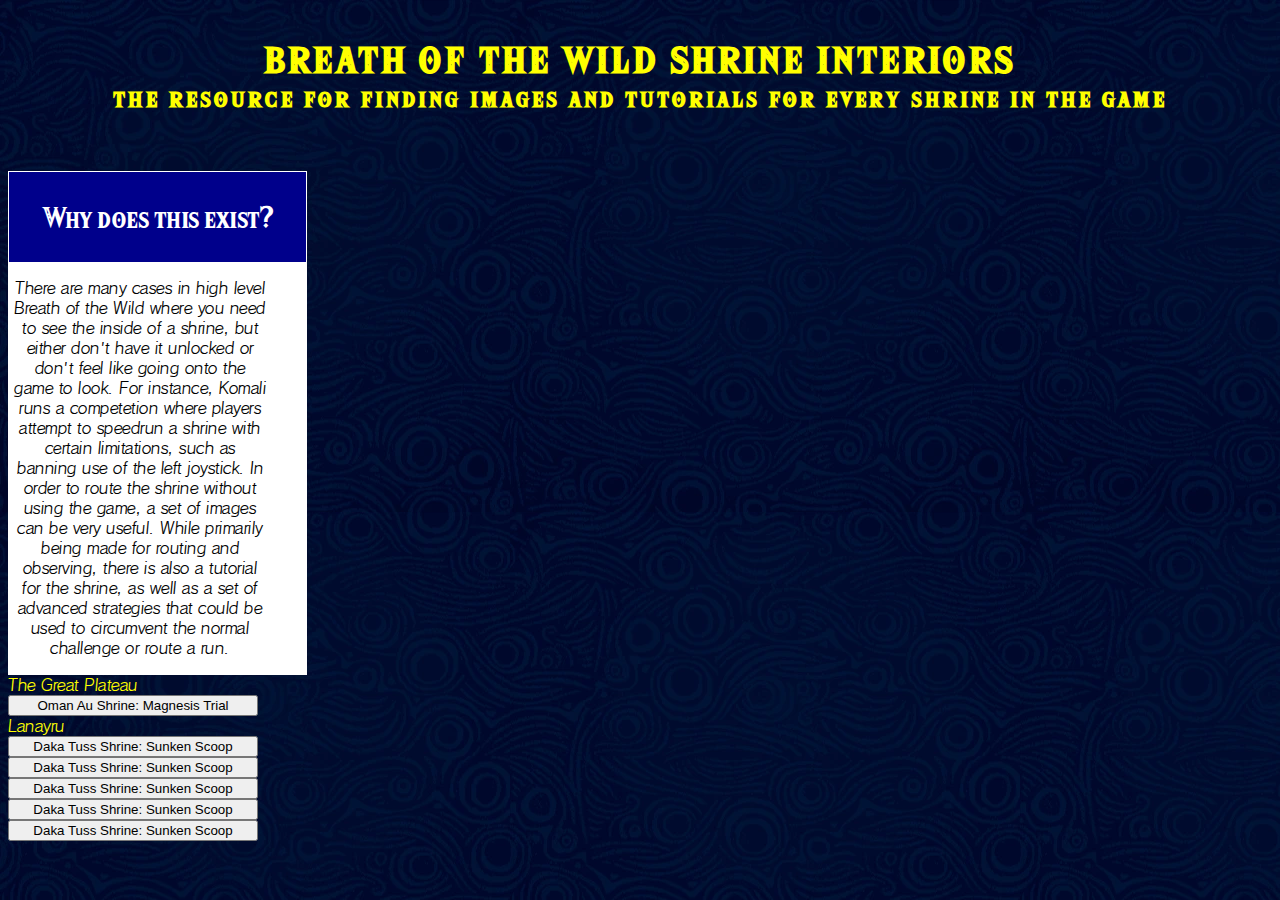
==== ShrineTutorials/index.html @ 680076b7 "Add files via upload" ====
﻿<!DOCTYPE html>

<html lang="en" xmlns="http://www.w3.org/1999/xhtml">
<head>
    <meta charset="utf-8" />
    <title>Breath of Wild Shrine Interiors</title>
    <link href="Formatting.css" rel="stylesheet">
</head>
<body>
    <h1>BREATH OF THE WILD SHRINE INTERIORS</h1>
    <h2>the resource for finding images and tutorials for every shrine in the game</h2>

    <section class="WhyExistance">
        <div class="WhyExistanceTitle">Why does this exist?</div>
        <p class="WhyExistanceText">There are many cases in high level Breath of the Wild where you need to see the inside of a shrine, but either don't have it unlocked or don't feel like going onto the game to look. For instance, Komali runs a competetion where players attempt to speedrun a shrine with certain limitations, such as banning use of the left joystick. In order to route the shrine without using the game, a set of images can be very useful. While primarily being made for routing and observing, there is also a tutorial for the shrine, as well as a set of advanced strategies that could be used to circumvent the normal challenge or route a run.</p>
    </section>

    <section class="GreatPlateau">
        <div class="PlateauHeader">The Great Plateau</div>
        <button onclick="window.location.href = 'ShrinePages/GreatPlateau/OmanAu';">Oman Au Shrine: Magnesis Trial</button>
    </section>

    <section class="Lanayru">
        <div class="LanayruHeader">Lanayru</div>
        <button onclick="window.location.href = 'ShrinePages/Lanayru/DakaTuss';">Daka Tuss Shrine: Sunken Scoop</button>
        <button onclick="window.location.href = 'ShrinePages/Lanayru/DakaTuss';">Daka Tuss Shrine: Sunken Scoop</button>
        <button onclick="window.location.href = 'ShrinePages/Lanayru/DakaTuss';">Daka Tuss Shrine: Sunken Scoop</button>
        <button onclick="window.location.href = 'ShrinePages/Lanayru/DakaTuss';">Daka Tuss Shrine: Sunken Scoop</button>
        <button onclick="window.location.href = 'ShrinePages/Lanayru/DakaTuss';">Daka Tuss Shrine: Sunken Scoop</button>
    </section>
</body>
</html>
---- ShrineTutorials/Formatting.css ----
@font-face {
    font-family: 'hyliaSerif';
    src: url('Fonts/HyliaSerif/hyliaserifbeta-regular.woff2') format('woff2'), url('Fonts/HyliaSerif/hyliaserifbeta-regular.woff') format('woff');
    font-weight: normal;
    font-style: normal;
}

@font-face {
    font-family: 'calamitySans';
    src: url('Fonts/CalamitySans/calamity-regular-webfont.woff2') format('woff2'), url('Fonts/CalamitySans/calamity-regular-webfont.woff') format('woff');
    font-weight: normal;
    font-style: normal;
}


body {
    background-image: url('Images/ObjectMapBackground.png');
    font-family: calamitySans;
    letter-spacing: -0.5px;
    color: yellow;
    text-align: center;
    margin-bottom: 3px;
    margin-top: 3px;


}

h1 {
    font-family: 'hyliaSerif';
    color: yellow;
    text-align: center;
    margin-bottom: 3px;
    margin-top: 40px;
    letter-spacing: 3px;
    display: block;
}

h2 {
    font-family: 'hyliaSerif';
    margin-bottom: 3px;
    margin-top: 3px;
    letter-spacing: 3px;
    display: block;
}

.WhyExistance {
    color: black;
    text-align: left;
    margin-top: 60px;
    margin-left: 0px;
    padding: 1px;
    background-color: white;
    width: 297px;
    display: flex;
    flex-direction: column;
}

.WhyExistanceTitle {
    font-family: 'hyliaSerif';
    background-color: darkblue;
    color: white;
    padding-top: 30px;
    padding-bottom: 30px;
    font-size: 25px;
    text-align: center;

}

.WhyExistanceText {
    padding-left: 5px;
    padding-right: 40px;
    text-align: center;
}

.GreatPlateau {
    margin: 0;
    flex-direction: row;
    width: 250px;
    text-align: left;
    position: relative;
    display: flex;
    flex-direction: column;
}

.Lanayru {
    margin: 0;
    flex-direction: row;
    width: 250px;
    text-align: left;
    position: relative;
    display: flex;
    flex-direction: column;
}
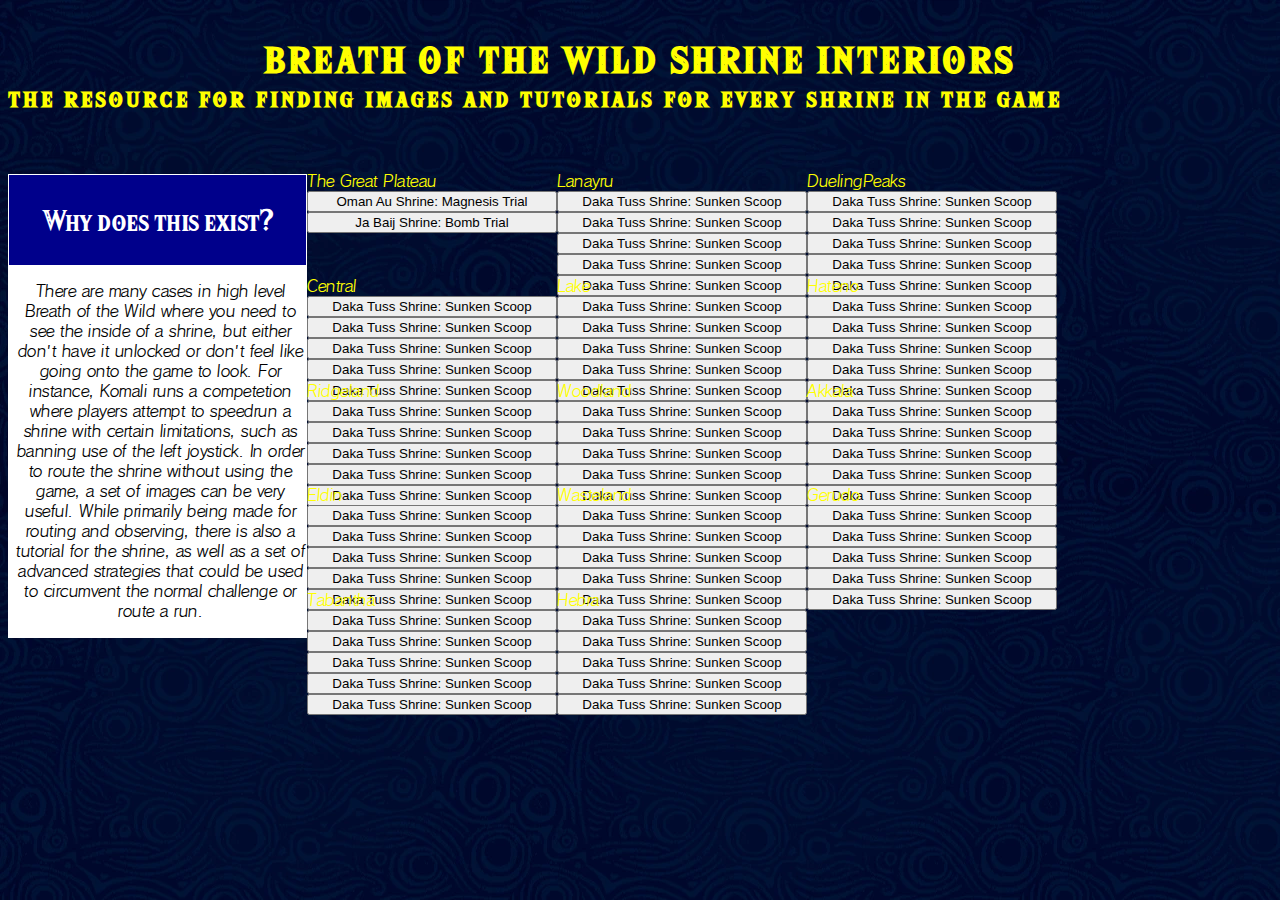
==== commit e7a20a88: "Add files via upload" ====
--- a/ShrineTutorials/index.html
+++ b/ShrineTutorials/index.html
@@ -4,29 +4,141 @@
 <head>
     <meta charset="utf-8" />
     <title>Breath of Wild Shrine Interiors</title>
-    <link href="Formatting.css" rel="stylesheet">
+    <link href="./Formatting.css" rel="stylesheet">
 </head>
 <body>
     <h1>BREATH OF THE WILD SHRINE INTERIORS</h1>
     <h2>the resource for finding images and tutorials for every shrine in the game</h2>
 
-    <section class="WhyExistance">
-        <div class="WhyExistanceTitle">Why does this exist?</div>
-        <p class="WhyExistanceText">There are many cases in high level Breath of the Wild where you need to see the inside of a shrine, but either don't have it unlocked or don't feel like going onto the game to look. For instance, Komali runs a competetion where players attempt to speedrun a shrine with certain limitations, such as banning use of the left joystick. In order to route the shrine without using the game, a set of images can be very useful. While primarily being made for routing and observing, there is also a tutorial for the shrine, as well as a set of advanced strategies that could be used to circumvent the normal challenge or route a run.</p>
-    </section>
+    <section class="FullText">
+        <section class="WhyExistance">
+            <div class="WhyExistanceTitle">Why does this exist?</div>
+            <p class="WhyExistanceText">There are many cases in high level Breath of the Wild where you need to see the inside of a shrine, but either don't have it unlocked or don't feel like going onto the game to look. For instance, Komali runs a competetion where players attempt to speedrun a shrine with certain limitations, such as banning use of the left joystick. In order to route the shrine without using the game, a set of images can be very useful. While primarily being made for routing and observing, there is also a tutorial for the shrine, as well as a set of advanced strategies that could be used to circumvent the normal challenge or route a run.</p>
+        </section>
+        <section class="ShrineRegions">
+            <section class="GreatPlateau">
+                <div class="PlateauHeader">The Great Plateau</div>
+                <button onclick="window.location.href = 'ShrinePages/GreatPlateau/OmanAu.html';">Oman Au Shrine: Magnesis Trial</button>
+                <button onclick="window.location.href = 'ShrinePages/GreatPlateau/JaBaij.html';">Ja Baij Shrine: Bomb Trial</button>
+            </section>
 
-    <section class="GreatPlateau">
-        <div class="PlateauHeader">The Great Plateau</div>
-        <button onclick="window.location.href = 'ShrinePages/GreatPlateau/OmanAu';">Oman Au Shrine: Magnesis Trial</button>
-    </section>
+            <section class="Lanayru">
+                <div class="LanayruHeader">Lanayru</div>
+                <button onclick="window.location.href = 'ShrinePages/Lanayru/DakaTuss';">Daka Tuss Shrine: Sunken Scoop</button>
+                <button onclick="window.location.href = 'ShrinePages/Lanayru/DakaTuss';">Daka Tuss Shrine: Sunken Scoop</button>
+                <button onclick="window.location.href = 'ShrinePages/Lanayru/DakaTuss';">Daka Tuss Shrine: Sunken Scoop</button>
+                <button onclick="window.location.href = 'ShrinePages/Lanayru/DakaTuss';">Daka Tuss Shrine: Sunken Scoop</button>
+                <button onclick="window.location.href = 'ShrinePages/Lanayru/DakaTuss';">Daka Tuss Shrine: Sunken Scoop</button>
+            </section>
 
-    <section class="Lanayru">
-        <div class="LanayruHeader">Lanayru</div>
-        <button onclick="window.location.href = 'ShrinePages/Lanayru/DakaTuss';">Daka Tuss Shrine: Sunken Scoop</button>
-        <button onclick="window.location.href = 'ShrinePages/Lanayru/DakaTuss';">Daka Tuss Shrine: Sunken Scoop</button>
-        <button onclick="window.location.href = 'ShrinePages/Lanayru/DakaTuss';">Daka Tuss Shrine: Sunken Scoop</button>
-        <button onclick="window.location.href = 'ShrinePages/Lanayru/DakaTuss';">Daka Tuss Shrine: Sunken Scoop</button>
-        <button onclick="window.location.href = 'ShrinePages/Lanayru/DakaTuss';">Daka Tuss Shrine: Sunken Scoop</button>
+            <section class="DuelingPeaks">
+                <div class="DuelingPeaksHeader">DuelingPeaks</div>
+                <button onclick="window.location.href = 'ShrinePages/Lanayru/DakaTuss';">Daka Tuss Shrine: Sunken Scoop</button>
+                <button onclick="window.location.href = 'ShrinePages/Lanayru/DakaTuss';">Daka Tuss Shrine: Sunken Scoop</button>
+                <button onclick="window.location.href = 'ShrinePages/Lanayru/DakaTuss';">Daka Tuss Shrine: Sunken Scoop</button>
+                <button onclick="window.location.href = 'ShrinePages/Lanayru/DakaTuss';">Daka Tuss Shrine: Sunken Scoop</button>
+                <button onclick="window.location.href = 'ShrinePages/Lanayru/DakaTuss';">Daka Tuss Shrine: Sunken Scoop</button>
+            </section>
+
+            <section class="Central">
+                <div class="CentralHeader">Central</div>
+                <button onclick="window.location.href = 'ShrinePages/Lanayru/DakaTuss';">Daka Tuss Shrine: Sunken Scoop</button>
+                <button onclick="window.location.href = 'ShrinePages/Lanayru/DakaTuss';">Daka Tuss Shrine: Sunken Scoop</button>
+                <button onclick="window.location.href = 'ShrinePages/Lanayru/DakaTuss';">Daka Tuss Shrine: Sunken Scoop</button>
+                <button onclick="window.location.href = 'ShrinePages/Lanayru/DakaTuss';">Daka Tuss Shrine: Sunken Scoop</button>
+                <button onclick="window.location.href = 'ShrinePages/Lanayru/DakaTuss';">Daka Tuss Shrine: Sunken Scoop</button>
+            </section>
+
+            <section class="Lake">
+                <div class="LakeHeader">Lake</div>
+                <button onclick="window.location.href = 'ShrinePages/Lanayru/DakaTuss';">Daka Tuss Shrine: Sunken Scoop</button>
+                <button onclick="window.location.href = 'ShrinePages/Lanayru/DakaTuss';">Daka Tuss Shrine: Sunken Scoop</button>
+                <button onclick="window.location.href = 'ShrinePages/Lanayru/DakaTuss';">Daka Tuss Shrine: Sunken Scoop</button>
+                <button onclick="window.location.href = 'ShrinePages/Lanayru/DakaTuss';">Daka Tuss Shrine: Sunken Scoop</button>
+                <button onclick="window.location.href = 'ShrinePages/Lanayru/DakaTuss';">Daka Tuss Shrine: Sunken Scoop</button>
+            </section>
+
+            <section class="Hateno">
+                <div class="HatenoHeader">Hateno</div>
+                <button onclick="window.location.href = 'ShrinePages/Lanayru/DakaTuss';">Daka Tuss Shrine: Sunken Scoop</button>
+                <button onclick="window.location.href = 'ShrinePages/Lanayru/DakaTuss';">Daka Tuss Shrine: Sunken Scoop</button>
+                <button onclick="window.location.href = 'ShrinePages/Lanayru/DakaTuss';">Daka Tuss Shrine: Sunken Scoop</button>
+                <button onclick="window.location.href = 'ShrinePages/Lanayru/DakaTuss';">Daka Tuss Shrine: Sunken Scoop</button>
+                <button onclick="window.location.href = 'ShrinePages/Lanayru/DakaTuss';">Daka Tuss Shrine: Sunken Scoop</button>
+            </section>
+
+            <section class="Ridgeland">
+                <div class="RidgelandHeader">Ridgeland</div>
+                <button onclick="window.location.href = 'ShrinePages/Lanayru/DakaTuss';">Daka Tuss Shrine: Sunken Scoop</button>
+                <button onclick="window.location.href = 'ShrinePages/Lanayru/DakaTuss';">Daka Tuss Shrine: Sunken Scoop</button>
+                <button onclick="window.location.href = 'ShrinePages/Lanayru/DakaTuss';">Daka Tuss Shrine: Sunken Scoop</button>
+                <button onclick="window.location.href = 'ShrinePages/Lanayru/DakaTuss';">Daka Tuss Shrine: Sunken Scoop</button>
+                <button onclick="window.location.href = 'ShrinePages/Lanayru/DakaTuss';">Daka Tuss Shrine: Sunken Scoop</button>
+            </section>
+
+            <section class="Woodland">
+                <div class="WoodlandHeader">Woodland</div>
+                <button onclick="window.location.href = 'ShrinePages/Lanayru/DakaTuss';">Daka Tuss Shrine: Sunken Scoop</button>
+                <button onclick="window.location.href = 'ShrinePages/Lanayru/DakaTuss';">Daka Tuss Shrine: Sunken Scoop</button>
+                <button onclick="window.location.href = 'ShrinePages/Lanayru/DakaTuss';">Daka Tuss Shrine: Sunken Scoop</button>
+                <button onclick="window.location.href = 'ShrinePages/Lanayru/DakaTuss';">Daka Tuss Shrine: Sunken Scoop</button>
+                <button onclick="window.location.href = 'ShrinePages/Lanayru/DakaTuss';">Daka Tuss Shrine: Sunken Scoop</button>
+            </section>
+
+            <section class="Akkala">
+                <div class="AkkalaHeader">Akkala</div>
+                <button onclick="window.location.href = 'ShrinePages/Lanayru/DakaTuss';">Daka Tuss Shrine: Sunken Scoop</button>
+                <button onclick="window.location.href = 'ShrinePages/Lanayru/DakaTuss';">Daka Tuss Shrine: Sunken Scoop</button>
+                <button onclick="window.location.href = 'ShrinePages/Lanayru/DakaTuss';">Daka Tuss Shrine: Sunken Scoop</button>
+                <button onclick="window.location.href = 'ShrinePages/Lanayru/DakaTuss';">Daka Tuss Shrine: Sunken Scoop</button>
+                <button onclick="window.location.href = 'ShrinePages/Lanayru/DakaTuss';">Daka Tuss Shrine: Sunken Scoop</button>
+            </section>
+
+            <section class="Eldin">
+                <div class="EldinHeader">Eldin</div>
+                <button onclick="window.location.href = 'ShrinePages/Lanayru/DakaTuss';">Daka Tuss Shrine: Sunken Scoop</button>
+                <button onclick="window.location.href = 'ShrinePages/Lanayru/DakaTuss';">Daka Tuss Shrine: Sunken Scoop</button>
+                <button onclick="window.location.href = 'ShrinePages/Lanayru/DakaTuss';">Daka Tuss Shrine: Sunken Scoop</button>
+                <button onclick="window.location.href = 'ShrinePages/Lanayru/DakaTuss';">Daka Tuss Shrine: Sunken Scoop</button>
+                <button onclick="window.location.href = 'ShrinePages/Lanayru/DakaTuss';">Daka Tuss Shrine: Sunken Scoop</button>
+            </section>
+
+            <section class="Wasteland">
+                <div class="WastelandHeader">Wasteland</div>
+                <button onclick="window.location.href = 'ShrinePages/Lanayru/DakaTuss';">Daka Tuss Shrine: Sunken Scoop</button>
+                <button onclick="window.location.href = 'ShrinePages/Lanayru/DakaTuss';">Daka Tuss Shrine: Sunken Scoop</button>
+                <button onclick="window.location.href = 'ShrinePages/Lanayru/DakaTuss';">Daka Tuss Shrine: Sunken Scoop</button>
+                <button onclick="window.location.href = 'ShrinePages/Lanayru/DakaTuss';">Daka Tuss Shrine: Sunken Scoop</button>
+                <button onclick="window.location.href = 'ShrinePages/Lanayru/DakaTuss';">Daka Tuss Shrine: Sunken Scoop</button>
+            </section>
+
+            <section class="Gerudo">
+                <div class="GerudoHeader">Gerudo</div>
+                <button onclick="window.location.href = 'ShrinePages/Lanayru/DakaTuss';">Daka Tuss Shrine: Sunken Scoop</button>
+                <button onclick="window.location.href = 'ShrinePages/Lanayru/DakaTuss';">Daka Tuss Shrine: Sunken Scoop</button>
+                <button onclick="window.location.href = 'ShrinePages/Lanayru/DakaTuss';">Daka Tuss Shrine: Sunken Scoop</button>
+                <button onclick="window.location.href = 'ShrinePages/Lanayru/DakaTuss';">Daka Tuss Shrine: Sunken Scoop</button>
+                <button onclick="window.location.href = 'ShrinePages/Lanayru/DakaTuss';">Daka Tuss Shrine: Sunken Scoop</button>
+            </section>
+
+            <section class="Tabantha">
+                <div class="TabanthaHeader">Tabantha</div>
+                <button onclick="window.location.href = 'ShrinePages/Lanayru/DakaTuss';">Daka Tuss Shrine: Sunken Scoop</button>
+                <button onclick="window.location.href = 'ShrinePages/Lanayru/DakaTuss';">Daka Tuss Shrine: Sunken Scoop</button>
+                <button onclick="window.location.href = 'ShrinePages/Lanayru/DakaTuss';">Daka Tuss Shrine: Sunken Scoop</button>
+                <button onclick="window.location.href = 'ShrinePages/Lanayru/DakaTuss';">Daka Tuss Shrine: Sunken Scoop</button>
+                <button onclick="window.location.href = 'ShrinePages/Lanayru/DakaTuss';">Daka Tuss Shrine: Sunken Scoop</button>
+            </section>
+
+            <section class="Hebra">
+                <div class="HebraHeader">Hebra</div>
+                <button onclick="window.location.href = 'ShrinePages/Lanayru/DakaTuss';">Daka Tuss Shrine: Sunken Scoop</button>
+                <button onclick="window.location.href = 'ShrinePages/Lanayru/DakaTuss';">Daka Tuss Shrine: Sunken Scoop</button>
+                <button onclick="window.location.href = 'ShrinePages/Lanayru/DakaTuss';">Daka Tuss Shrine: Sunken Scoop</button>
+                <button onclick="window.location.href = 'ShrinePages/Lanayru/DakaTuss';">Daka Tuss Shrine: Sunken Scoop</button>
+                <button onclick="window.location.href = 'ShrinePages/Lanayru/DakaTuss';">Daka Tuss Shrine: Sunken Scoop</button>
+            </section>
+        </section>
     </section>
 </body>
 </html>--- a/ShrineTutorials/Formatting.css
+++ b/ShrineTutorials/Formatting.css
@@ -18,12 +18,12 @@
     font-family: calamitySans;
     letter-spacing: -0.5px;
     color: yellow;
-    text-align: center;
     margin-bottom: 3px;
     margin-top: 3px;
 
 
 }
+
 
 h1 {
     font-family: 'hyliaSerif';
@@ -43,6 +43,14 @@
     display: block;
 }
 
+
+/*Home page exclusive classes*/
+
+.FullText {
+    display: flex;
+    flex-direction: row;
+}
+
 .WhyExistance {
     color: black;
     text-align: left;
@@ -51,7 +59,7 @@
     padding: 1px;
     background-color: white;
     width: 297px;
-    display: flex;
+    display: block;
     flex-direction: column;
 }
 
@@ -63,31 +71,172 @@
     padding-bottom: 30px;
     font-size: 25px;
     text-align: center;
-
+    width: 297px;
+    display: block;
 }
 
 .WhyExistanceText {
     padding-left: 5px;
     padding-right: 40px;
     text-align: center;
+    width: 293px;
+    display: block;
+}
+
+.ShrineRegions {
+    display: flex;
+    top: 57px;
+    position: relative;
+    flex-direction: row;
+    flex-wrap: wrap;
 }
 
 .GreatPlateau {
     margin: 0;
-    flex-direction: row;
-    width: 250px;
-    text-align: left;
-    position: relative;
-    display: flex;
-    flex-direction: column;
+    width: 250px;
+    text-align: left;
+    position: relative;
+    display: flex;
+    flex-direction: column;
+    height: 50px;
 }
 
 .Lanayru {
     margin: 0;
-    flex-direction: row;
-    width: 250px;
-    text-align: left;
-    position: relative;
-    display: flex;
-    flex-direction: column;
+    width: 250px;
+    text-align: left;
+    position: relative;
+    display: flex;
+    flex-direction: column;
+    height: 50px;
+}
+
+.Ridgeland {
+    margin: 0;
+    width: 250px;
+    text-align: left;
+    position: relative;
+    display: flex;
+    flex-direction: column;
+    height: 50px;
+}
+
+.Central {
+    margin: 0;
+    width: 250px;
+    text-align: left;
+    position: relative;
+    display: flex;
+    flex-direction: column;
+    height: 50px;
+}
+
+.Faron {
+    margin: 0;
+    width: 250px;
+    text-align: left;
+    position: relative;
+    display: flex;
+    flex-direction: column;
+    height: 50px;
+}
+
+.Hateno {
+    margin: 0;
+    width: 250px;
+    text-align: left;
+    position: relative;
+    display: flex;
+    flex-direction: column;
+    height: 50px;
+}
+
+.DuelingPeaks {
+    margin: 0;
+    width: 250px;
+    text-align: left;
+    position: relative;
+    display: flex;
+    flex-direction: column;
+    height: 50px;
+}
+
+.Akkala {
+    margin: 0;
+    width: 250px;
+    text-align: left;
+    position: relative;
+    display: flex;
+    flex-direction: column;
+    height: 50px;
+}
+
+.Eldin {
+    margin: 0;
+    width: 250px;
+    text-align: left;
+    position: relative;
+    display: flex;
+    flex-direction: column;
+    height: 50px;
+}
+
+.Woodland {
+    margin: 0;
+    width: 250px;
+    text-align: left;
+    position: relative;
+    display: flex;
+    flex-direction: column;
+    height: 50px;
+}
+
+.Tabantha {
+    margin: 0;
+    width: 250px;
+    text-align: left;
+    position: relative;
+    display: flex;
+    flex-direction: column;
+    height: 50px;
+}
+
+.Hebra {
+    margin: 0;
+    width: 250px;
+    text-align: left;
+    position: relative;
+    display: flex;
+    flex-direction: column;
+    height: 50px;
+}
+
+.Gerudo {
+    margin: 0;
+    width: 250px;
+    text-align: left;
+    position: relative;
+    display: flex;
+    flex-direction: column;
+    height: 50px;
+}
+
+.Wasteland {
+    margin: 0;
+    width: 250px;
+    text-align: left;
+    position: relative;
+    display: flex;
+    flex-direction: column;
+    height: 50px;
+}
+
+.Lake {
+    margin: 0;
+    width: 250px;
+    text-align: left;
+    position: relative;
+    display: flex;
+    flex-direction: column;
+    height: 50px;
 }